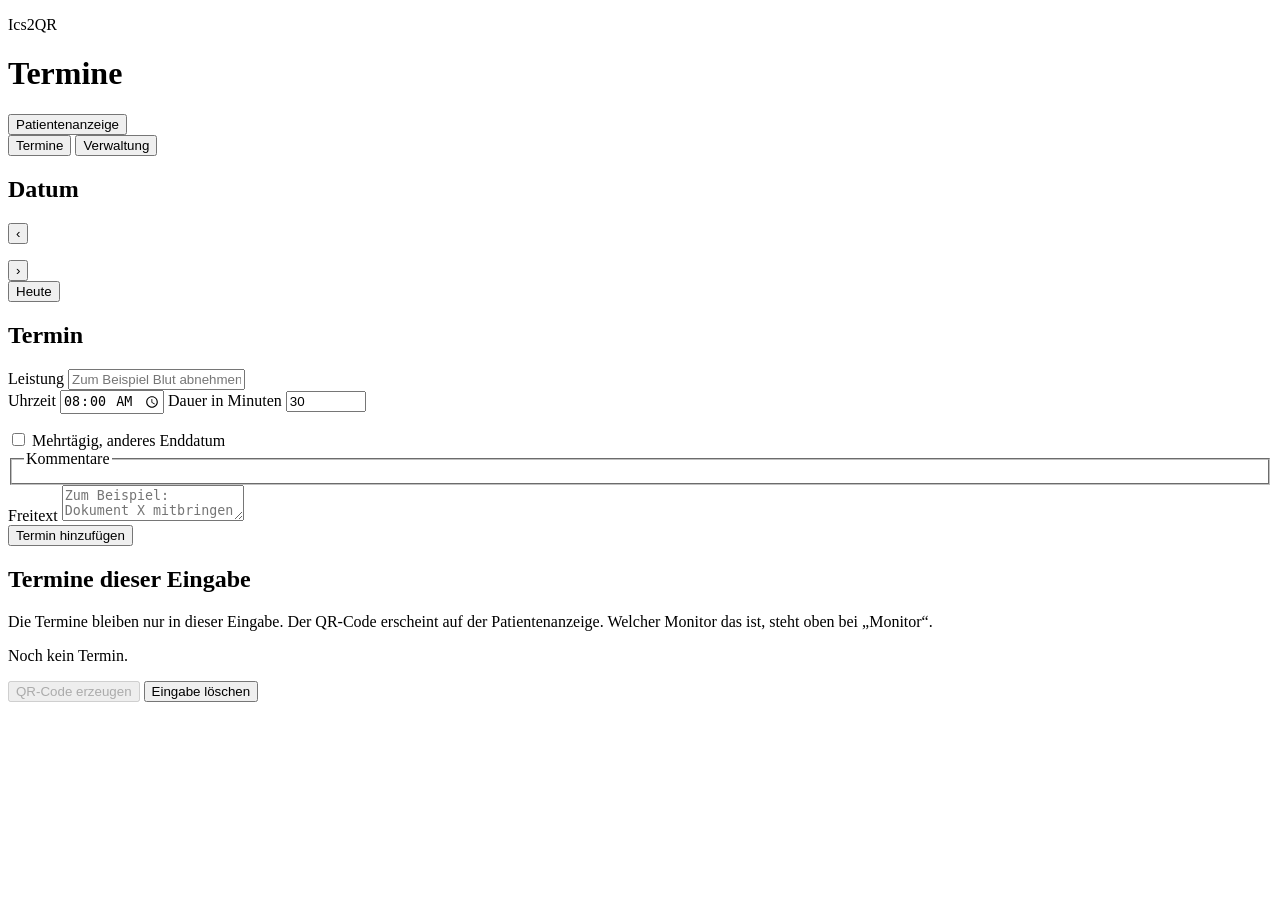
==== web/index.html @ ceb30220 "Konzeptnotiz versionieren und README ergänzen. Die Arbeitskopie war noch kein Repository, deshalb la" ====
<!DOCTYPE html>
<html lang="de">
<head>
  <meta charset="utf-8">
  <meta name="viewport" content="width=device-width, initial-scale=1">
  <title>Ics2QR</title>
  <link rel="icon" href="/favicon.svg" type="image/svg+xml">
  <link rel="stylesheet" href="/app.css">
</head>
<body>
  <header class="top">
    <div class="brand">
      <img id="logo" alt="" hidden>
      <div>
        <p class="eyebrow">Ics2QR</p>
        <h1 id="title">Termine</h1>
      </div>
    </div>
    <div class="top-actions">
      <label class="screen-pick" id="screen-pick-label" hidden>
        Monitor
        <select id="screen-pick" aria-label="Monitor für die Patientenanzeige"></select>
      </label>
      <button type="button" id="open-display" class="ghost">Patientenanzeige</button>
      <nav class="tabs" aria-label="Bereiche">
        <button type="button" id="tab-termine" aria-pressed="true">Termine</button>
        <button type="button" id="tab-verwaltung" aria-pressed="false">Verwaltung</button>
      </nav>
    </div>
  </header>
  <p id="status" class="status" role="status" hidden></p>

  <main>
    <div id="view-termine">
      <div class="desk">
          <section class="card desk-cal" aria-labelledby="cal-heading">
            <div class="card-head">
              <h2 id="cal-heading">Datum</h2>
              <div class="span-switch" id="span-switch" role="group" aria-label="Zeitraum"></div>
            </div>
            <div class="cal-nav">
              <div class="cal-move">
                <button type="button" id="cal-prev" class="nav-btn" aria-label="Vorheriger Zeitraum">‹</button>
                <p id="cal-title"></p>
                <button type="button" id="cal-next" class="nav-btn" aria-label="Nächster Zeitraum">›</button>
              </div>
              <button type="button" id="cal-today" class="ghost">Heute</button>
            </div>
            <div id="calendar"></div>
            <p id="chosen-day" class="chosen"></p>
          </section>

          <form id="appt-form" class="card desk-form" autocomplete="off">
            <h2 id="form-heading">Termin</h2>
            <label>Leistung
              <input id="summary" list="service-list" maxlength="200" required placeholder="Zum Beispiel Blut abnehmen">
            </label>
            <datalist id="service-list"></datalist>
            <div class="grid-2">
              <label>Uhrzeit
                <input id="time" type="time" value="08:00" required>
              </label>
              <label>Dauer in Minuten
                <input id="duration" type="number" min="1" max="527040" step="1" value="30" required>
              </label>
            </div>
            <div id="presets" class="presets"></div>
            <p id="end-preview" class="end-preview"></p>
            <label class="check">
              <input id="multiday" type="checkbox">
              Mehrtägig, anderes Enddatum
            </label>
            <div id="enddate-wrap" hidden>
              <label>Enddatum
                <input id="enddate" type="date">
              </label>
              <p id="end-hint" class="hint">Die Uhrzeit des Endes ergibt sich aus Beginn und Dauer. Das Enddatum legt den Tag fest.</p>
            </div>
            <fieldset id="comment-box">
              <legend>Kommentare</legend>
              <div id="comments"></div>
            </fieldset>
            <label>Freitext
              <textarea id="note" rows="2" maxlength="500" placeholder="Zum Beispiel: Dokument X mitbringen"></textarea>
            </label>
            <div class="row">
              <button type="submit" id="save-appt" class="primary">Termin hinzufügen</button>
              <button type="button" id="cancel-edit" class="ghost" hidden>Abbrechen</button>
            </div>
          </form>

          <section class="card desk-list">
            <h2>Termine dieser Eingabe</h2>
            <p class="hint">Die Termine bleiben nur in dieser Eingabe. Der QR-Code erscheint auf der Patientenanzeige. Welcher Monitor das ist, steht oben bei „Monitor“.</p>
            <ul id="appt-list" class="appt-list"></ul>
            <p id="empty-list" class="hint">Noch kein Termin.</p>
            <div class="row">
              <button type="button" id="make-qr" class="primary" disabled>QR-Code erzeugen</button>
              <button type="button" id="clear-all" class="danger">Eingabe löschen</button>
            </div>
            <button type="button" id="download-ics" class="ghost" hidden>ICS-Datei speichern</button>
          </section>
      </div>
    </div>

    <form id="view-admin" class="admin" hidden autocomplete="off">
      <div class="layout">
        <section class="card">
          <h2>Praxis</h2>
          <label>Name
            <input id="practice-name" maxlength="120" placeholder="Praxis am See">
          </label>
          <p class="hint">Erscheint in der Kopfzeile und als Name des Kalenders.</p>
          <label>Adresse
            <textarea id="practice-address" rows="4" maxlength="500" placeholder="Seestraße 2&#10;12345 Ort"></textarea>
          </label>
          <p class="hint">Erscheint im Kalender als Ort.</p>
          <label>Logo
            <input id="logo-file" type="file" accept="image/png,image/jpeg,image/gif,image/webp">
          </label>
          <div class="logo-row">
            <img id="logo-preview" alt="Praxislogo" hidden>
            <button type="button" id="logo-remove" class="ghost" hidden>Logo entfernen</button>
          </div>
          <p class="hint">PNG, JPEG, GIF oder WebP, höchstens 1,5 MB. Das Logo erscheint nur hier, nicht im QR-Code. Es wird sofort gespeichert.</p>
          <label>Datumsansicht
            <select id="span-default">
              <option value="month">Monat</option>
              <option value="quarter">Quartal</option>
              <option value="halfyear">Halbjahr</option>
              <option value="year">Jahr</option>
            </select>
          </label>
          <p class="hint">So öffnet sich die Auswahl. In der Termineingabe lässt sich die Ansicht umschalten, ohne diese Einstellung zu ändern.</p>
        </section>

        <section class="card">
          <h2>Leistungen</h2>
          <p class="hint">Alphabetische Liste. In der Eingabe wählbar, Freitext bleibt möglich.</p>
          <div class="add-row">
            <input id="service-input" maxlength="120" placeholder="Neue Leistung">
            <button type="button" id="service-add" class="ghost">Hinzufügen</button>
          </div>
          <ul id="service-items" class="edit-list"></ul>

          <h2>Kommentare</h2>
          <p class="hint">Alphabetische Liste. Pro Termin auswählbar, zusätzlich Freitext.</p>
          <div class="add-row">
            <input id="comment-input" maxlength="120" placeholder="Neuer Kommentar">
            <button type="button" id="comment-add" class="ghost">Hinzufügen</button>
          </div>
          <ul id="comment-items" class="edit-list"></ul>

          <div class="row">
            <button type="submit" class="primary">Speichern</button>
          </div>
        </section>
      </div>
    </form>
  </main>
  <script src="/app.js"></script>
</body>
</html>
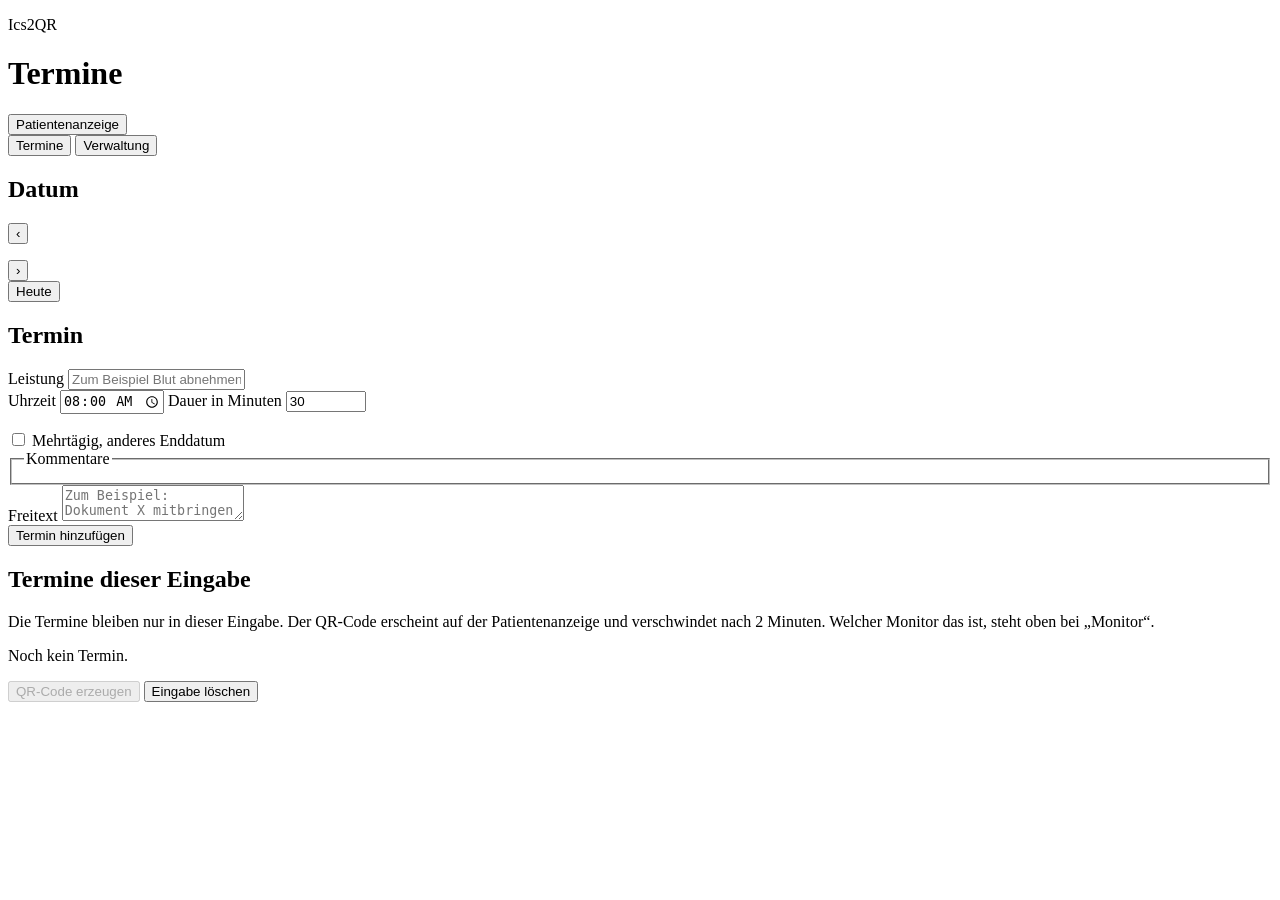
==== commit 0d715fe9: "Patientenanzeige blendet den QR-Code nach zwei Minuten aus. Apache-Lizenz 2.0 ergänzt, damit die ers" ====
--- a/web/index.html
+++ b/web/index.html
@@ -91,7 +91,7 @@
 
           <section class="card desk-list">
             <h2>Termine dieser Eingabe</h2>
-            <p class="hint">Die Termine bleiben nur in dieser Eingabe. Der QR-Code erscheint auf der Patientenanzeige. Welcher Monitor das ist, steht oben bei „Monitor“.</p>
+            <p class="hint">Die Termine bleiben nur in dieser Eingabe. Der QR-Code erscheint auf der Patientenanzeige und verschwindet nach 2 Minuten. Welcher Monitor das ist, steht oben bei „Monitor“.</p>
             <ul id="appt-list" class="appt-list"></ul>
             <p id="empty-list" class="hint">Noch kein Termin.</p>
             <div class="row">
